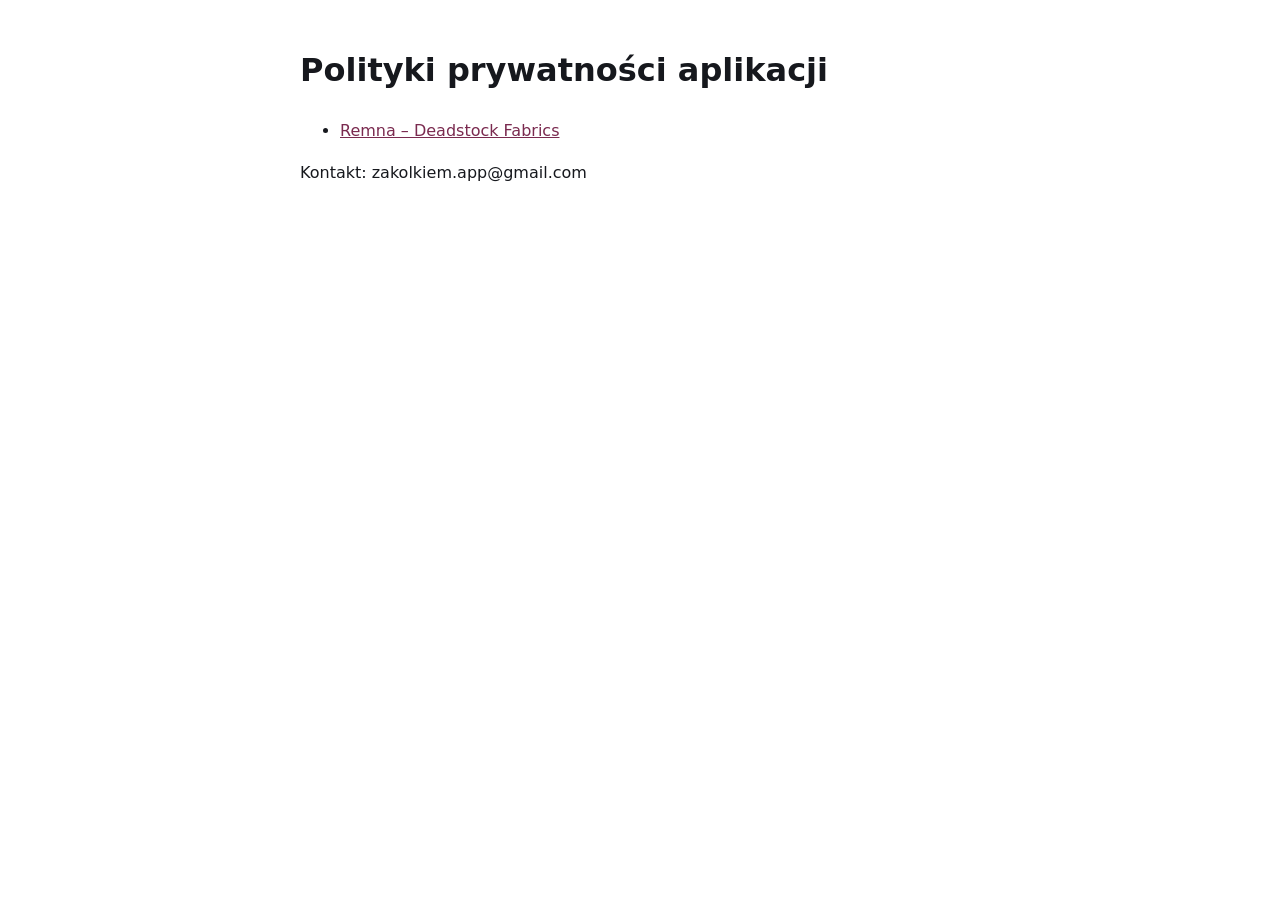
==== index.html @ 075d3a91 "Polityka prywatności Remny Co-Authored-By: Claude Opus 5.5 <noreply@anthropic.com>" ====
<!doctype html>
<html lang="pl">
<head>
<meta charset="utf-8">
<meta name="viewport" content="width=device-width, initial-scale=1">
<title>Aplikacje: polityki prywatności</title>
<style>
  body { font: 16px/1.6 system-ui, -apple-system, "Segoe UI", Roboto, sans-serif; max-width: 680px; margin: 0 auto; padding: 24px 16px 48px; color: #16181d; background: #fff; }
  a { color: #7a2a4f; }
  @media (prefers-color-scheme: dark) { body { background: #131417; color: #eceef2; } a { color: #e594b8; } }
</style>
</head>
<body>
<h1>Polityki prywatności aplikacji</h1>
<ul>
  <li><a href="remna/polityka-prywatnosci.html">Remna – Deadstock Fabrics</a></li>
</ul>
<p>Kontakt: zakolkiem.app@gmail.com</p>
</body>
</html>
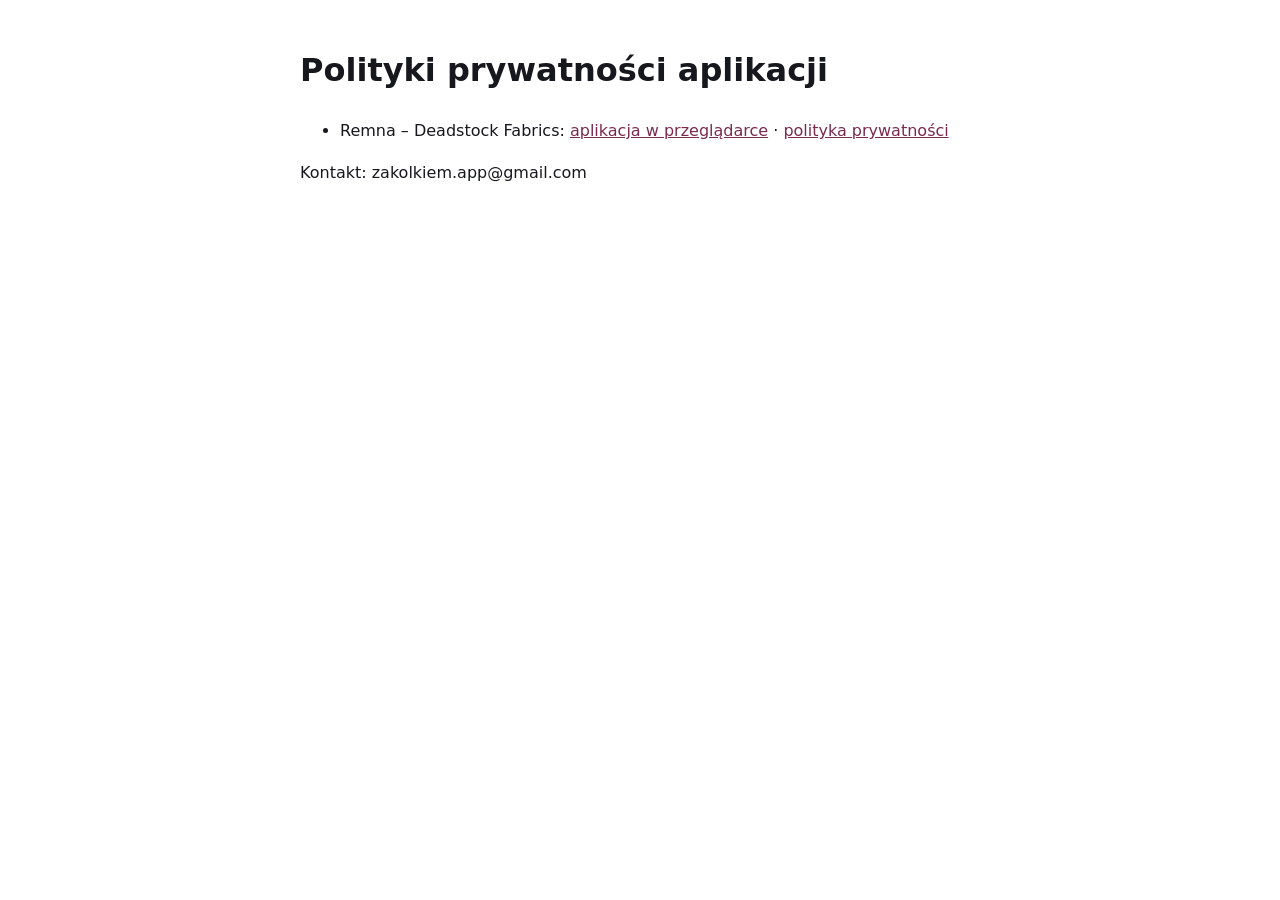
==== commit 104ae149: "Remna: wersja webowa" ====
--- a/index.html
+++ b/index.html
@@ -13,7 +13,7 @@
 <body>
 <h1>Polityki prywatności aplikacji</h1>
 <ul>
-  <li><a href="remna/polityka-prywatnosci.html">Remna – Deadstock Fabrics</a></li>
+  <li>Remna – Deadstock Fabrics: <a href="remna/app/">aplikacja w przeglądarce</a> · <a href="remna/polityka-prywatnosci.html">polityka prywatności</a></li>
 </ul>
 <p>Kontakt: zakolkiem.app@gmail.com</p>
 </body>
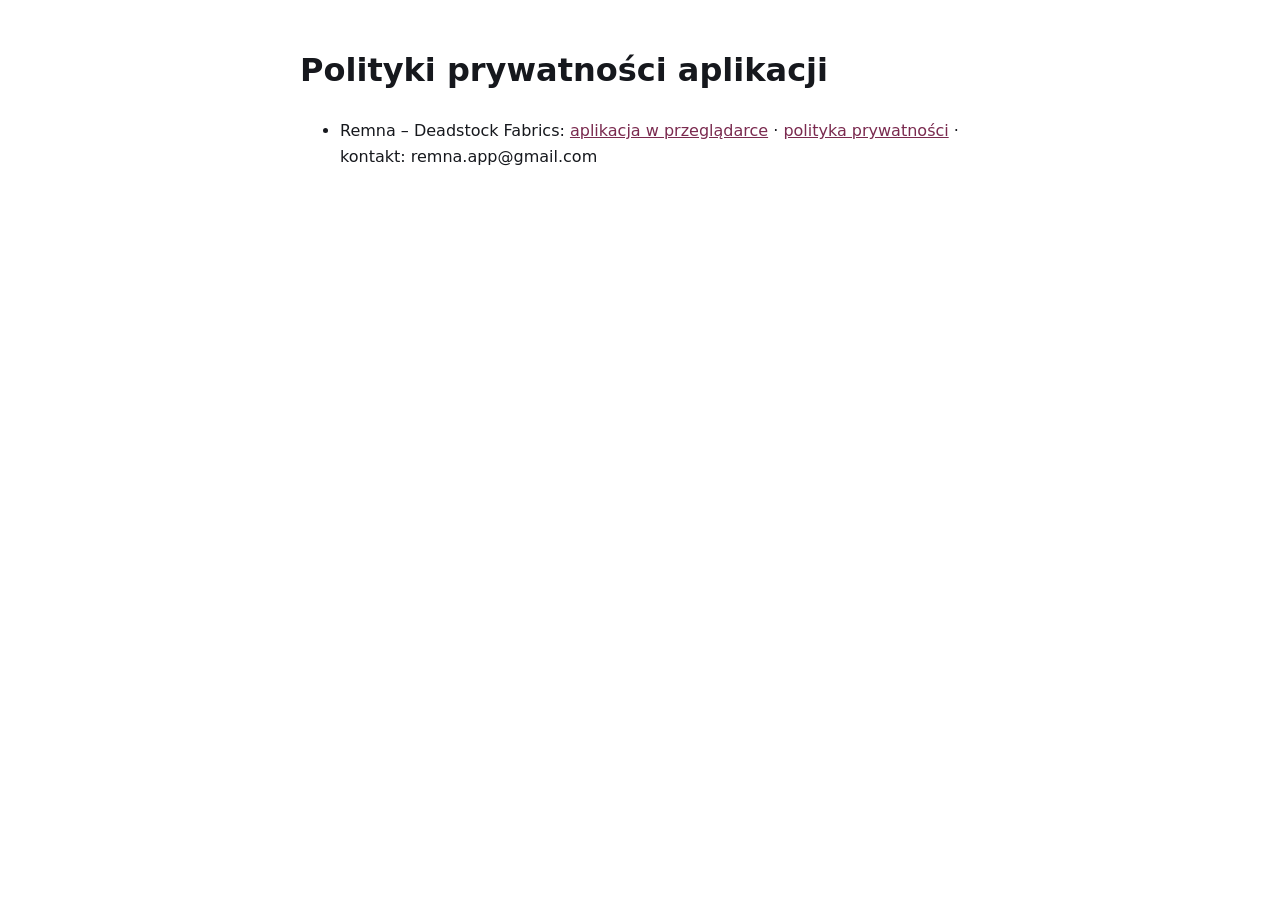
==== commit 4ae66ada: "Remna: wersja webowa" ====
--- a/index.html
+++ b/index.html
@@ -13,8 +13,7 @@
 <body>
 <h1>Polityki prywatności aplikacji</h1>
 <ul>
-  <li>Remna – Deadstock Fabrics: <a href="remna/app/">aplikacja w przeglądarce</a> · <a href="remna/polityka-prywatnosci.html">polityka prywatności</a></li>
+  <li>Remna – Deadstock Fabrics: <a href="remna/app/">aplikacja w przeglądarce</a> · <a href="remna/polityka-prywatnosci.html">polityka prywatności</a> · kontakt: remna.app@gmail.com</li>
 </ul>
-<p>Kontakt: zakolkiem.app@gmail.com</p>
 </body>
 </html>
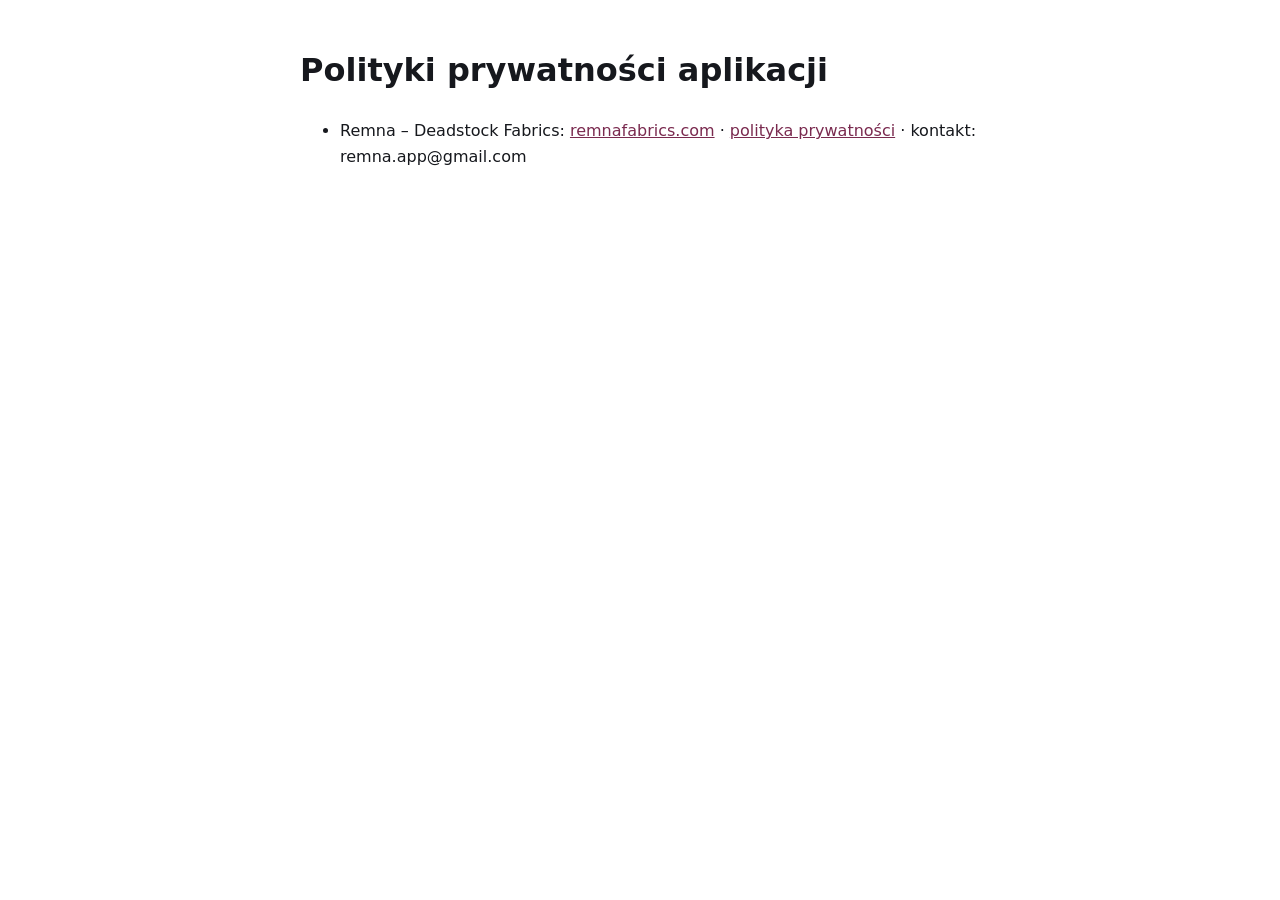
==== commit 670a85e8: "Remna przeniesiona na remnafabrics.com: przekierowania ze starych adresów" ====
--- a/index.html
+++ b/index.html
@@ -13,7 +13,7 @@
 <body>
 <h1>Polityki prywatności aplikacji</h1>
 <ul>
-  <li>Remna – Deadstock Fabrics: <a href="remna/app/">aplikacja w przeglądarce</a> · <a href="remna/polityka-prywatnosci.html">polityka prywatności</a> · kontakt: remna.app@gmail.com</li>
+  <li>Remna – Deadstock Fabrics: <a href="https://remnafabrics.com/">remnafabrics.com</a> · <a href="https://remnafabrics.com/privacy/">polityka prywatności</a> · kontakt: remna.app@gmail.com</li>
 </ul>
 </body>
 </html>
